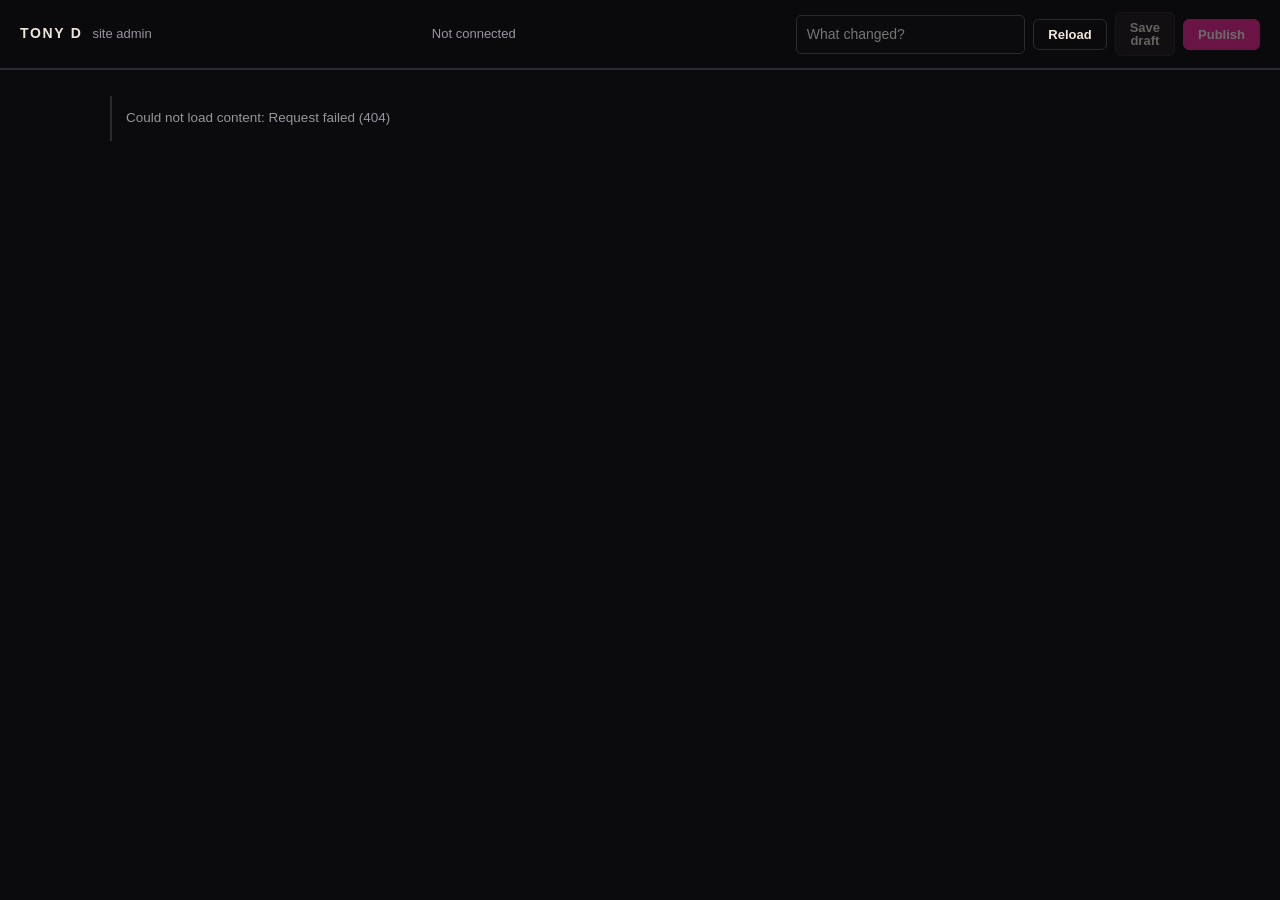
==== admin/index.html @ 5fd0384b "Add a content model and a browser admin The site's content was prose inside two hand-written HTML fi" ====
<!DOCTYPE html>
<html lang="en">
<head>
<meta charset="UTF-8">
<meta name="viewport" content="width=device-width, initial-scale=1.0">
<meta name="robots" content="noindex, nofollow">
<title>Tony D — site admin</title>
<link rel="stylesheet" href="admin.css">
</head>
<body>

<header class="bar">
  <div class="bar__left">
    <span class="bar__mark">TONY&nbsp;D</span>
    <span class="bar__sub">site admin</span>
  </div>

  <div class="bar__status" id="status">Loading…</div>

  <div class="bar__right">
    <input class="bar__msg" id="msg" type="text" placeholder="What changed?" aria-label="Change note">
    <button class="btn btn--ghost" id="reloadBtn" type="button">Reload</button>
    <button class="btn" id="saveBtn" type="button" disabled>Save draft</button>
    <button class="btn btn--go" id="publishBtn" type="button" disabled>Publish</button>
  </div>
</header>

<nav class="tabs" id="tabs" aria-label="Sections"></nav>

<main class="wrap" id="panel">
  <p class="loading">Loading content…</p>
</main>

<div class="toast" id="toast" hidden></div>

<script src="admin.js"></script>
</body>
</html>
---- admin/admin.css ----
/* Admin styling — borrows the site's Ink & Late Night palette so the editor
   feels like the thing it edits, but stays a dense working surface rather
   than an editorial layout. */

:root {
  --ink: #0B0A0C;
  --ink-2: #141317;
  --ink-3: #1C1A20;
  --line: #2C2932;
  --bone: #EDE6DC;
  --dim: #9A93A0;
  --magenta: #FA279F;
  --orange: #B25A16;
  --acid: #05F93B;
  --warn: #F5A623;

  --f-sans: Inter, -apple-system, BlinkMacSystemFont, "Segoe UI", "PingFang SC",
            "Microsoft YaHei", sans-serif;
  --f-mono: ui-monospace, SFMono-Regular, Menlo, Consolas, monospace;
}

* { box-sizing: border-box; }

body {
  margin: 0;
  background: var(--ink);
  color: var(--bone);
  font: 400 15px/1.55 var(--f-sans);
  -webkit-font-smoothing: antialiased;
}

/* ------------------------------------------------------------- top bar */

.bar {
  position: sticky;
  top: 0;
  z-index: 20;
  display: flex;
  align-items: center;
  gap: 16px;
  padding: 12px 20px;
  background: rgba(11, 10, 12, .94);
  backdrop-filter: blur(10px);
  border-bottom: 1px solid var(--line);
}

.bar__left { display: flex; align-items: baseline; gap: 10px; }
.bar__mark { font-weight: 700; letter-spacing: .12em; font-size: 14px; }
.bar__sub { color: var(--dim); font-size: 13px; }
.bar__status { flex: 1; text-align: center; color: var(--dim); font-size: 13px; }
.bar__status b { color: var(--bone); font-weight: 600; }
.bar__status .warn { color: var(--warn); }
.bar__right { display: flex; gap: 8px; align-items: center; }

.bar__msg {
  width: 190px;
  padding: 7px 10px;
  border: 1px solid var(--line);
  border-radius: 6px;
  background: var(--ink);
  color: var(--bone);
  font: 400 13px/1 var(--f-sans);
}
.bar__msg:focus { outline: none; border-color: var(--magenta); }
@media (max-width: 900px) { .bar__msg { display: none; } }

/* ------------------------------------------------------------- buttons */

.btn {
  padding: 8px 14px;
  border: 1px solid var(--line);
  border-radius: 6px;
  background: var(--ink-3);
  color: var(--bone);
  font: 600 13px/1 var(--f-sans);
  cursor: pointer;
}
.btn:hover:not(:disabled) { border-color: var(--dim); }
.btn:disabled { opacity: .4; cursor: default; }
.btn--ghost { background: transparent; }
.btn--go { background: var(--magenta); border-color: var(--magenta); color: #fff; }
.btn--go:hover:not(:disabled) { filter: brightness(1.1); }
.btn--small { padding: 5px 9px; font-size: 12px; }
.btn--danger:hover:not(:disabled) { border-color: #E0245E; color: #FF6B93; }

/* ------------------------------------------------------------- tabs */

.tabs {
  display: flex;
  flex-wrap: wrap;
  gap: 2px;
  padding: 0 20px;
  border-bottom: 1px solid var(--line);
  background: var(--ink-2);
  position: sticky;
  top: 53px;
  z-index: 19;
}

.tabs button {
  padding: 11px 14px;
  border: 0;
  border-bottom: 2px solid transparent;
  background: none;
  color: var(--dim);
  font: 600 13px/1 var(--f-sans);
  cursor: pointer;
}
.tabs button:hover { color: var(--bone); }
.tabs button[aria-selected="true"] { color: var(--bone); border-bottom-color: var(--magenta); }

/* ------------------------------------------------------------- layout */

.wrap { max-width: 1100px; margin: 0 auto; padding: 26px 20px 120px; }
.loading { color: var(--dim); }

.intro {
  margin: 0 0 22px;
  padding: 12px 14px;
  border-left: 2px solid var(--line);
  color: var(--dim);
  font-size: 13.5px;
}
.intro b { color: var(--bone); }

.card {
  margin-bottom: 14px;
  border: 1px solid var(--line);
  border-radius: 8px;
  background: var(--ink-2);
  overflow: hidden;
}

.card__head {
  display: flex;
  align-items: center;
  gap: 10px;
  padding: 10px 14px;
  background: var(--ink-3);
  border-bottom: 1px solid var(--line);
}
.card__title { font-weight: 600; font-size: 13.5px; flex: 1; }
.card__title small { color: var(--dim); font-weight: 400; margin-left: 8px; font-family: var(--f-mono); font-size: 11.5px; }
.card__body { padding: 14px; }

.row { display: flex; gap: 14px; margin-bottom: 12px; }
.row:last-child { margin-bottom: 0; }
.row > * { flex: 1; min-width: 0; }

label.f { display: block; }
label.f > span {
  display: block;
  margin-bottom: 5px;
  color: var(--dim);
  font-size: 11.5px;
  font-weight: 600;
  letter-spacing: .04em;
  text-transform: uppercase;
}
label.f > span .tag {
  display: inline-block;
  margin-left: 6px;
  padding: 1px 5px;
  border-radius: 3px;
  background: var(--ink-3);
  color: var(--dim);
  font-size: 10px;
  letter-spacing: .06em;
}
label.f > span .tag--en { color: #8FB8FF; }
label.f > span .tag--zh { color: #FFB38F; }

input[type="text"], textarea, select {
  width: 100%;
  padding: 8px 10px;
  border: 1px solid var(--line);
  border-radius: 5px;
  background: var(--ink);
  color: var(--bone);
  font: 400 14px/1.5 var(--f-sans);
}
input[type="text"]:focus, textarea:focus, select:focus {
  outline: none;
  border-color: var(--magenta);
}
textarea { resize: vertical; min-height: 76px; }
input.mono, textarea.mono { font-family: var(--f-mono); font-size: 13px; }
input[lang="zh-Hans"], textarea[lang="zh-Hans"] { font-family: "PingFang SC", "Microsoft YaHei", var(--f-sans); }

.hint { margin: 5px 0 0; color: var(--dim); font-size: 12px; }
.hint code { font-family: var(--f-mono); color: var(--bone); }

.check { display: flex; align-items: center; gap: 7px; font-size: 13px; color: var(--dim); }
.check input { accent-color: var(--magenta); }

/* ------------------------------------------------------------- lists */

.listctl { display: flex; gap: 6px; align-items: center; }

.additem {
  width: 100%;
  padding: 11px;
  border: 1px dashed var(--line);
  border-radius: 8px;
  background: none;
  color: var(--dim);
  font: 600 13px/1 var(--f-sans);
  cursor: pointer;
}
.additem:hover { border-color: var(--magenta); color: var(--bone); }

/* ------------------------------------------------------------- video */

.vidrow { display: flex; gap: 14px; }
.vidrow__thumb {
  width: 150px;
  flex: 0 0 150px;
  aspect-ratio: 16 / 9;
  object-fit: cover;
  border-radius: 5px;
  background: var(--ink-3);
  border: 1px solid var(--line);
}
.vidrow__fields { flex: 1; min-width: 0; }

.pending {
  display: inline-block;
  padding: 1px 6px;
  border-radius: 3px;
  background: rgba(245, 166, 35, .14);
  color: var(--warn);
  font-size: 11px;
  font-weight: 600;
}
.live {
  display: inline-block;
  padding: 1px 6px;
  border-radius: 3px;
  background: rgba(5, 249, 59, .12);
  color: var(--acid);
  font-size: 11px;
  font-weight: 600;
}

/* ------------------------------------------------------------- images */

.imggrid { display: grid; grid-template-columns: repeat(auto-fill, minmax(220px, 1fr)); gap: 14px; }
.imgcard { border: 1px solid var(--line); border-radius: 8px; background: var(--ink-2); overflow: hidden; }
.imgcard img { width: 100%; aspect-ratio: 4 / 3; object-fit: cover; background: var(--ink-3); display: block; }
.imgcard__body { padding: 10px 12px; }
.imgcard__name { font-size: 12.5px; font-weight: 600; margin-bottom: 2px; }
.imgcard__path { font-family: var(--f-mono); font-size: 11px; color: var(--dim); word-break: break-all; margin-bottom: 8px; }

/* ------------------------------------------------------------- toast */

.toast {
  position: fixed;
  left: 50%;
  bottom: 26px;
  transform: translateX(-50%);
  z-index: 40;
  max-width: 620px;
  padding: 12px 18px;
  border: 1px solid var(--line);
  border-radius: 8px;
  background: var(--ink-3);
  box-shadow: 0 12px 40px rgba(0, 0, 0, .6);
  font-size: 13.5px;
}
.toast--bad { border-color: #E0245E; }
.toast--good { border-color: var(--acid); }
.toast__detail { margin: 5px 0 0; color: var(--dim); font-size: 12.5px; }

/* ------------------------------------------------------------- misc */

.commits { margin: 0; padding: 0; list-style: none; font-size: 13px; }
.commits li { padding: 7px 0; border-bottom: 1px solid var(--line); display: flex; gap: 10px; }
.commits li:last-child { border-bottom: 0; }
.commits code { font-family: var(--f-mono); color: var(--dim); font-size: 12px; }

@media (max-width: 720px) {
  .row { flex-direction: column; gap: 12px; }
  .vidrow { flex-direction: column; }
  .vidrow__thumb { width: 100%; flex: none; }
  .bar__status { display: none; }
}
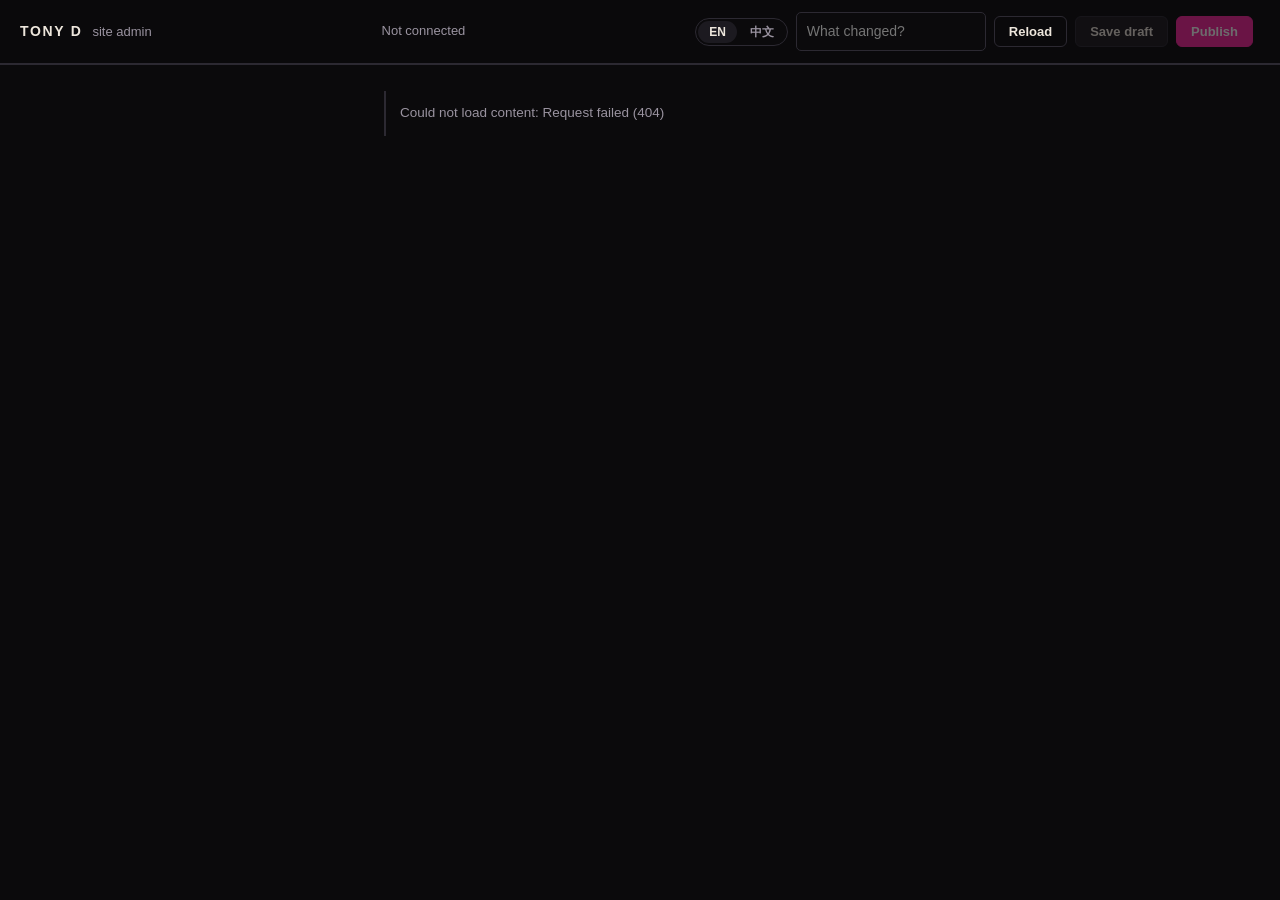
==== commit 90a7607f: "Admin: a live preview, Chinese, and a homepage that edits the homepage Three things, and the third i" ====
--- a/admin/index.html
+++ b/admin/index.html
@@ -12,27 +12,42 @@
 <header class="bar">
   <div class="bar__left">
     <span class="bar__mark">TONY&nbsp;D</span>
-    <span class="bar__sub">site admin</span>
+    <span class="bar__sub" id="barSub"></span>
   </div>
 
-  <div class="bar__status" id="status">Loading…</div>
+  <div class="bar__status" id="status"></div>
 
   <div class="bar__right">
-    <input class="bar__msg" id="msg" type="text" placeholder="What changed?" aria-label="Change note">
-    <button class="btn btn--ghost" id="reloadBtn" type="button">Reload</button>
-    <button class="btn" id="saveBtn" type="button" disabled>Save draft</button>
-    <button class="btn btn--go" id="publishBtn" type="button" disabled>Publish</button>
+    <!-- Which language the admin itself speaks. It also decides which half of
+         every bilingual pair sits on the left: whichever you are working in. -->
+    <div class="uilang" id="uiLang" role="group">
+      <button class="uilang__btn" type="button" data-ui-lang="en" aria-pressed="true">EN</button>
+      <button class="uilang__btn" type="button" data-ui-lang="zh" aria-pressed="false" lang="zh-Hans">中文</button>
+    </div>
+    <input class="bar__msg" id="msg" type="text">
+    <button class="btn btn--ghost" id="reloadBtn" type="button"></button>
+    <button class="btn" id="saveBtn" type="button" disabled></button>
+    <button class="btn btn--go" id="publishBtn" type="button" disabled></button>
+    <button class="btn btn--ghost" id="logoutBtn" type="button" hidden></button>
   </div>
 </header>
 
-<nav class="tabs" id="tabs" aria-label="Sections"></nav>
+<nav class="tabs" id="tabs"></nav>
 
-<main class="wrap" id="panel">
-  <p class="loading">Loading content…</p>
-</main>
+<div class="layout">
+  <!-- a schematic of the page being edited; pointing at a field lights the
+       part of it that field changes. See admin/preview.js. -->
+  <aside class="preview" id="preview"></aside>
+
+  <main class="wrap" id="panel">
+    <p class="loading" id="loading"></p>
+  </main>
+</div>
 
 <div class="toast" id="toast" hidden></div>
 
+<script src="strings.js"></script>
+<script src="preview.js"></script>
 <script src="admin.js"></script>
 </body>
 </html>
--- a/admin/admin.css
+++ b/admin/admin.css
@@ -53,7 +53,8 @@
 .bar__right { display: flex; gap: 8px; align-items: center; }
 
 .bar__msg {
-  width: 190px;
+  flex: 0 1 190px;
+  min-width: 0;
   padding: 7px 10px;
   border: 1px solid var(--line);
   border-radius: 6px;
@@ -64,6 +65,30 @@
 .bar__msg:focus { outline: none; border-color: var(--magenta); }
 @media (max-width: 900px) { .bar__msg { display: none; } }
 
+/* The interface-language switch. Small and quiet: it is set once and then
+   lived with, so it should not compete with Save and Publish beside it. */
+.uilang {
+  display: flex;
+  gap: 2px;
+  padding: 2px;
+  border: 1px solid var(--line);
+  border-radius: 999px;
+  background: var(--ink);
+}
+.uilang__btn {
+  padding: 5px 11px;
+  border: 0;
+  border-radius: 999px;
+  background: transparent;
+  color: var(--dim);
+  font: 600 12px/1 var(--f-sans);
+  white-space: nowrap;
+  cursor: pointer;
+}
+.uilang__btn:hover { color: var(--bone); }
+.uilang__btn:focus-visible { outline: 2px solid var(--magenta); outline-offset: 1px; }
+.uilang__btn[aria-pressed="true"] { background: var(--ink-3); color: var(--bone); }
+
 /* ------------------------------------------------------------- buttons */
 
 .btn {
@@ -73,6 +98,11 @@
   background: var(--ink-3);
   color: var(--bone);
   font: 600 13px/1 var(--f-sans);
+  /* A button is as wide as its word. Without this the flex row solves a
+     cramped bar by wrapping the labels instead, which turned Save draft
+     into two lines in English and stacked 保存草稿 one character per line
+     in Chinese. The change note gives up its width first now. */
+  white-space: nowrap;
   cursor: pointer;
 }
 .btn:hover:not(:disabled) { border-color: var(--dim); }
@@ -85,9 +115,16 @@
 
 /* ------------------------------------------------------------- tabs */
 
+/* The tabs are renamable, so their widths cannot be set by hand: the bar is a
+   grid whose columns each take `max-content` first and then an equal share of
+   whatever is left over. Rename a tab and the row re-balances on its own -
+   every tab keeps the same amount of breathing space around its text, and a
+   long name takes the room it needs from the slack rather than from the tab
+   beside it. No JS measures anything. */
 .tabs {
-  display: flex;
-  flex-wrap: wrap;
+  display: grid;
+  grid-auto-flow: column;
+  grid-auto-columns: minmax(max-content, 1fr);
   gap: 2px;
   padding: 0 20px;
   border-bottom: 1px solid var(--line);
@@ -97,6 +134,12 @@
   z-index: 19;
 }
 
+/* Below this the seven names no longer fit on one row at a readable size, so
+   the bar goes back to wrapping and each tab is as wide as its own text. */
+@media (max-width: 820px) {
+  .tabs { display: flex; flex-wrap: wrap; }
+}
+
 .tabs button {
   padding: 11px 14px;
   border: 0;
@@ -104,14 +147,82 @@
   background: none;
   color: var(--dim);
   font: 600 13px/1 var(--f-sans);
+  text-align: center;
+  white-space: nowrap;
   cursor: pointer;
 }
 .tabs button:hover { color: var(--bone); }
 .tabs button[aria-selected="true"] { color: var(--bone); border-bottom-color: var(--magenta); }
 
+/* Being edited. The caret needs somewhere to sit, so the tab takes a ground
+   and loses the pointer cursor; `white-space` relaxes to normal so a name
+   being typed cannot push the row wider than the window. */
+.tabs button.is-editing {
+  background: var(--ink-3);
+  color: var(--bone);
+  outline: 1px solid var(--magenta);
+  outline-offset: -1px;
+  white-space: normal;
+  cursor: text;
+}
+
 /* ------------------------------------------------------------- layout */
 
-.wrap { max-width: 1100px; margin: 0 auto; padding: 26px 20px 120px; }
+/* ------------------------------------------------- layout with the preview
+
+   The form used to be a single centred column. It is now a two-column grid
+   with the preview rail on the left, because the rail is only useful while
+   you are looking at the form - a preview you have to scroll to is one
+   nobody looks at. It sticks under the tab bar and stays put.
+
+   Under 1100px there is not enough width for both, and the form is the part
+   you cannot work without, so the rail goes. */
+.layout {
+  display: grid;
+  grid-template-columns: 336px minmax(0, 1fr);
+  gap: 28px;
+  max-width: 1460px;
+  margin: 0 auto;
+  padding: 26px 20px 120px;
+  align-items: start;
+}
+/* The rail narrows before it goes. A 13" laptop sits right around the old
+   1100px cut-off, so the preview was disappearing on exactly the machines
+   most likely to be editing on. Below 980px the bilingual pairs have no
+   room left and the form wins. */
+@media (max-width: 1250px) {
+  .layout { grid-template-columns: 272px minmax(0, 1fr); gap: 20px; }
+}
+@media (max-width: 980px) {
+  .layout { display: block; max-width: 1100px; }
+  .preview { display: none; }
+}
+/* The rail holds the whole page now, which is taller than most windows, so
+   it scrolls inside itself rather than running off the bottom. `contain`
+   keeps that scrolling from dragging the form along with it. */
+.preview {
+  position: sticky;
+  top: 104px;
+  max-height: calc(100vh - 118px);
+  overflow-y: auto;
+  overscroll-behavior: contain;
+  padding-right: 6px;
+}
+.preview::-webkit-scrollbar { width: 7px; }
+.preview::-webkit-scrollbar-thumb { background: var(--line); border-radius: 4px; }
+.preview::-webkit-scrollbar-thumb:hover { background: var(--dim); }
+/* the label stays put while the page under it scrolls */
+.pv__title {
+  position: sticky; top: 0; z-index: 1;
+  background: var(--ink);
+  padding-bottom: 8px;
+}
+
+/* a homepage section in the rail */
+.pv__block { margin-bottom: 14px; }
+.pv__block:last-child { margin-bottom: 0; }
+
+.wrap { min-width: 0; }
 .loading { color: var(--dim); }
 
 .intro {
@@ -284,3 +395,474 @@
   .vidrow__thumb { width: 100%; flex: none; }
   .bar__status { display: none; }
 }
+
+/* ---------------------------------------------------------------- sign in */
+
+.login { max-width: 380px; margin: 48px auto; }
+.login .card__body { display: grid; gap: 12px; }
+.login .btn { justify-self: start; }
+.login__error:empty { display: none; }
+.login__error { color: #FF6B93; }
+
+/* ------------------------------------------------------------- preview rail
+
+   A schematic of the page, not a screenshot — see admin/preview.js for why.
+   It is deliberately quiet: this is a map you glance at, and it sits beside
+   the thing you are actually working in. */
+.pv__title {
+  display: flex;
+  align-items: center;
+  gap: 8px;
+  margin: 0 0 10px;
+  color: var(--dim);
+  font-size: 11px;
+  letter-spacing: .16em;
+  text-transform: uppercase;
+}
+.pv__lang {
+  padding: 2px 6px;
+  border: 1px solid var(--line);
+  border-radius: 4px;
+  letter-spacing: .04em;
+  text-transform: none;
+}
+.pv__none { color: var(--dim); font-size: 13px; }
+
+.pv {
+  border: 1px solid var(--line);
+  border-radius: 9px;
+  overflow: hidden;
+  background: #0B0A0C;
+  font-size: 11px;
+  line-height: 1.35;
+}
+
+/* the browser tab above the page — the one place the icon and the title
+   appear together, which is exactly what that form section edits */
+.pv__chrome {
+  display: flex;
+  align-items: center;
+  gap: 8px;
+  padding: 7px 9px;
+  background: var(--ink-3);
+  border-bottom: 1px solid var(--line);
+}
+.pv__dots { display: flex; gap: 4px; flex: 0 0 auto; }
+.pv__dots i { width: 7px; height: 7px; border-radius: 50%; background: #3A3640; }
+.pv__tab {
+  display: flex;
+  align-items: center;
+  gap: 6px;
+  min-width: 0;
+  padding: 4px 9px;
+  border-radius: 5px 5px 0 0;
+  background: var(--ink);
+}
+.pv__fav { width: 12px; height: 12px; object-fit: contain; flex: 0 0 auto; }
+.pv__fav--none {
+  width: 12px; height: 12px; flex: 0 0 auto;
+  border: 1px dashed var(--line); border-radius: 2px;
+}
+.pv__tabname {
+  min-width: 0;
+  overflow: hidden;
+  text-overflow: ellipsis;
+  white-space: nowrap;
+  color: var(--dim);
+}
+
+.pv__nav {
+  display: flex;
+  align-items: center;
+  gap: 7px;
+  padding: 8px 9px;
+  font-size: 9px;
+  color: var(--dim);
+}
+.pv__mark { font-weight: 700; letter-spacing: .1em; color: var(--bone); }
+.pv__navitem { opacity: .75; white-space: nowrap; }
+.pv__cta {
+  margin-left: auto;
+  padding: 2px 7px;
+  border-radius: 999px;
+  background: var(--bone);
+  color: var(--ink);
+  white-space: nowrap;
+}
+
+.pv__hero { position: relative; min-height: 190px; }
+.pv__bg { display: block; width: 100%; height: 190px; object-fit: cover; }
+.pv__bg--none { height: 190px; background: var(--ink-2); }
+.pv__scrim {
+  position: absolute; inset: 0;
+  background: linear-gradient(to top, rgba(11,10,12,.94) 32%, rgba(11,10,12,.25));
+  pointer-events: none;
+}
+.pv__heroinner {
+  position: absolute; inset: auto 0 0 0;
+  display: grid;
+  gap: 5px;
+  padding: 10px 11px 11px;
+}
+.pv__eyebrow { display: flex; align-items: center; gap: 5px; color: var(--bone); font-size: 9px; }
+.pv__dot { width: 4px; height: 4px; border-radius: 50%; background: var(--magenta); flex: 0 0 auto; }
+/* the frames of the loop sit side by side here rather than taking turns:
+   the region is one thing to point at, and all of it should be visible */
+.pv__ink { display: flex; align-items: center; gap: 6px; }
+.pv__inkimg { height: 22px; width: auto; object-fit: contain; }
+.pv__inkimg--alt { opacity: .55; }
+.pv__count { color: var(--bone); }
+.pv__count b { font-weight: 600; }
+.pv__out { color: var(--dim); font-size: 10px; }
+.pv__actions { display: flex; align-items: center; gap: 6px; margin-top: 2px; font-size: 9px; }
+.pv__play {
+  display: grid; place-items: center;
+  width: 16px; height: 16px; border-radius: 50%;
+  background: var(--bone); color: var(--ink); font-size: 7px;
+}
+.pv__playlabel { color: var(--bone); }
+.pv__secondary { color: var(--dim); margin-left: 4px; }
+.pv__empty {
+  display: inline-block;
+  width: 34px; height: 5px;
+  border-radius: 2px;
+  background: var(--line);
+  vertical-align: middle;
+}
+
+/* ---- the hover link ----
+   Pointing at a field in the form lights the piece of the page it changes.
+   Everything else steps back at the same time: an outline alone is easy to
+   miss at this size, and the dimming is what makes the answer obvious. */
+.pv [data-pv] { transition: opacity .18s ease, outline-color .18s ease; }
+.preview.is-pointing [data-pv] { opacity: .3; }
+.preview.is-pointing [data-pv].is-lit { opacity: 1; }
+.pv [data-pv].is-lit {
+  outline: 2px solid var(--magenta);
+  outline-offset: 1px;
+  border-radius: 3px;
+}
+/* the background fills the frame, so an outline on it would sit half under
+   everything else — it gets a wash instead */
+.pv__bg.is-lit, .pv__bg--none.is-lit { outline-offset: -2px; }
+
+/* and the same from the other side: the field you are pointing at */
+[data-pv-target] { border-radius: 6px; }
+.card[data-pv-target]:hover { border-color: #3A3640; }
+
+@media (prefers-reduced-motion: reduce) {
+  .pv [data-pv] { transition: none; }
+}
+
+/* --------------------------------------------- single picture, loop, audio */
+
+.onepic { display: flex; gap: 12px; align-items: flex-start; }
+.onepic__img {
+  width: 120px; height: 84px; object-fit: contain;
+  border: 1px solid var(--line); border-radius: 6px;
+  background: var(--ink); flex: 0 0 auto;
+}
+.onepic__img--none {
+  display: grid; place-items: center;
+  border-style: dashed; color: var(--dim);
+  font-size: 11px; text-align: center; padding: 6px;
+}
+.onepic__side { display: grid; gap: 8px; align-content: start; min-width: 0; }
+
+.loopitem {
+  display: flex; align-items: center; gap: 12px;
+  padding: 8px 0; border-top: 1px solid var(--line);
+}
+.loopitem__img {
+  width: 92px; height: 34px; object-fit: contain;
+  background: var(--ink); border-radius: 4px; flex: 0 0 auto;
+}
+.loopitem .imgcard__path { flex: 1; min-width: 0; }
+
+/* A target for dropped files that is also a button, because dragging is not
+   available to everyone and a drop zone with no other way in is a dead end. */
+.drop {
+  display: grid; place-items: center;
+  margin-top: 12px; padding: 18px;
+  border: 1px dashed var(--line); border-radius: 8px;
+  color: var(--dim); font-size: 13px; text-align: center;
+  cursor: pointer;
+  transition: border-color .18s ease, background .18s ease, color .18s ease;
+}
+.drop:hover, .drop:focus-visible { border-color: var(--dim); color: var(--bone); outline: none; }
+.drop.is-over { border-color: var(--magenta); background: rgba(250,39,159,.07); color: var(--bone); }
+
+.trackrow {
+  display: flex; gap: 14px; align-items: flex-start;
+  padding: 12px 0; border-top: 1px solid var(--line);
+}
+.trackrow__play { width: 210px; flex: 0 0 auto; height: 34px; }
+.trackrow__fields { flex: 1; min-width: 0; }
+
+.playlist { flex: 1; min-width: 0; }
+.playlist__row {
+  display: flex; align-items: center; gap: 8px;
+  padding: 5px 0; border-top: 1px solid var(--line);
+}
+.playlist__n { width: 2em; opacity: .55; flex: 0 0 auto; }
+.playlist__name { flex: 1; min-width: 0; overflow: hidden; text-overflow: ellipsis; white-space: nowrap; }
+
+.num { width: 7em; }
+
+/* ------------------------------------------------------------------ tags */
+.tags { flex: 1; min-width: 0; }
+.tags__row { display: flex; flex-wrap: wrap; gap: 6px; align-items: center; margin-top: 6px; }
+.tags__item {
+  display: flex; align-items: center; gap: 2px;
+  border: 1px solid var(--line); border-radius: 999px;
+  padding: 2px 2px 2px 10px;
+  background: var(--ink);
+}
+.tags__input {
+  width: 8em; padding: 4px 0; border: 0; background: transparent;
+  color: var(--bone); font: 600 12px/1 var(--f-sans);
+  letter-spacing: .1em; text-transform: uppercase;
+}
+.tags__input:focus { outline: none; color: #fff; }
+html[lang^="zh"] .tags__input { letter-spacing: .02em; text-transform: none; }
+
+/* ------------------------------------------------- preview: music page */
+.pv__body { padding: 10px 11px 13px; }
+.pv__section { margin-bottom: 10px; }
+.pv__num { display: block; color: var(--magenta); font-size: 8px; letter-spacing: .2em; margin-bottom: 3px; }
+.pv__h { margin: 0 0 3px; font-size: 15px; font-weight: 400; color: var(--bone); }
+.pv__desc { margin: 0; color: var(--dim); font-size: 9.5px; }
+
+.pv__rels { display: grid; grid-template-columns: repeat(3, 1fr); gap: 6px; }
+.pv__rel { display: grid; gap: 3px; min-width: 0; }
+.pv__relart { position: relative; }
+.pv__relart img {
+  display: block; width: 100%; aspect-ratio: 1; object-fit: cover;
+  border-radius: 3px; background: var(--ink-2);
+}
+.pv__reltags {
+  position: absolute; top: 3px; left: 3px; right: 3px;
+  display: flex; flex-wrap: wrap; gap: 2px;
+}
+.pv__reltag {
+  background: var(--magenta); color: #fff;
+  font-size: 6.5px; font-weight: 700; letter-spacing: .08em; text-transform: uppercase;
+  padding: 1px 4px; border-radius: 100px; white-space: nowrap;
+}
+html[lang^="zh"] .pv__reltag { letter-spacing: 0; text-transform: none; font-size: 7.5px; }
+.pv__reltitle {
+  color: var(--bone); font-size: 9px; line-height: 1.25;
+  overflow: hidden; text-overflow: ellipsis; white-space: nowrap;
+}
+.pv__relmeta { color: var(--dim); font-size: 8px; }
+
+/* ---- editable in place ----
+   A dotted underline is the only hint, and only under the pointer: the rail
+   is a preview first, and every heading looking like a form field would
+   undo that. */
+.pv__edit { cursor: text; }
+.pv__edit:hover { text-decoration: underline dotted rgba(237,230,220,.45); text-underline-offset: 2px; }
+.pv__edit.is-editing {
+  outline: 2px solid var(--magenta);
+  outline-offset: 2px;
+  border-radius: 2px;
+  text-decoration: none;
+  cursor: text;
+}
+
+/* ----------------------------------------------- preview: visuals page */
+.pv__feature { position: relative; border-radius: 4px; overflow: hidden; }
+.pv__feature img { display: block; width: 100%; aspect-ratio: 16/9; object-fit: cover; }
+.pv__playdot {
+  position: absolute; inset: 0; margin: auto;
+  width: 18px; height: 18px; border-radius: 50%;
+  display: grid; place-items: center;
+  background: rgba(11,10,12,.55); border: 1px solid rgba(237,230,220,.5);
+  color: #fff; font-size: 7px;
+}
+.pv__featmeta { display: grid; gap: 1px; padding: 5px 2px 0; font-size: 9px; color: var(--bone); }
+.pv__featkicker { color: var(--magenta); font-size: 7px; letter-spacing: .14em; text-transform: uppercase; }
+.pv__featsub { color: var(--dim); font-size: 7.5px; }
+
+.pv__banner { margin-top: 6px; border-radius: 4px; overflow: hidden; }
+.pv__banner img { display: block; width: 100%; height: auto; }
+.pv__bannernone {
+  display: grid; place-items: center;
+  height: 26px; border: 1px dashed var(--line); border-radius: 4px;
+  color: var(--dim); font-size: 8px;
+}
+.pv__grid {
+  display: grid; grid-template-columns: repeat(4, 1fr); gap: 3px;
+  margin-top: 6px;
+}
+.pv__grid img { display: block; width: 100%; aspect-ratio: 1; object-fit: cover; border-radius: 2px; }
+.pv__more {
+  display: inline-block; margin-top: 5px;
+  color: var(--magenta); font-size: 8.5px;
+  letter-spacing: .1em; text-transform: uppercase;
+}
+html[lang^="zh"] .pv__more { letter-spacing: .02em; text-transform: none; font-size: 9.5px; }
+
+/* ------------------------------------------------- preview: about page */
+.pv__about { display: grid; grid-template-columns: 78px 1fr; gap: 7px; }
+.pv__aboutshot img {
+  display: block; width: 100%; aspect-ratio: 4/5; object-fit: cover;
+  border-radius: 3px; filter: grayscale(.15);
+}
+.pv__aboutcol { min-width: 0; }
+.pv__prose { display: grid; gap: 3px; }
+.pv__para {
+  margin: 0; color: var(--dim); font-size: 8px; line-height: 1.4;
+  display: -webkit-box; -webkit-line-clamp: 3; -webkit-box-orient: vertical; overflow: hidden;
+}
+.pv__quote {
+  margin: 5px 0 0; color: var(--bone); font-size: 9.5px; font-style: italic; line-height: 1.35;
+}
+.pv__stats { display: grid; gap: 2px; margin-top: 8px; }
+.pv__statshead {
+  color: var(--magenta); font-size: 7px; letter-spacing: .18em; text-transform: uppercase;
+  margin-bottom: 2px;
+}
+.pv__stat { display: grid; grid-template-columns: 52px 1fr; gap: 6px; font-size: 8px; }
+.pv__statterm { color: var(--dim); }
+.pv__statval { color: var(--bone); overflow: hidden; text-overflow: ellipsis; white-space: nowrap; }
+html[lang^="zh"] .pv__statshead { letter-spacing: .04em; text-transform: none; font-size: 8px; }
+
+/* -------------------------------------------------------- milestone rows */
+.ms {
+  display: flex; gap: 10px; align-items: flex-start;
+  padding: 10px 0; border-top: 1px solid var(--line);
+}
+.ms__grip {
+  flex: 0 0 auto; padding: 8px 2px; color: var(--dim);
+  cursor: grab; user-select: none; line-height: 1;
+}
+.ms__grip:active { cursor: grabbing; }
+.ms__fields { flex: 1; min-width: 0; }
+.ms__ctl { flex: 0 0 auto; display: flex; flex-direction: column; gap: 4px; }
+.ms.is-dragging { opacity: .4; }
+.ms.is-drop { border-top-color: var(--magenta); box-shadow: 0 -2px 0 -1px var(--magenta); }
+
+/* bold / italic beside a field's label */
+.rich { display: inline-flex; gap: 3px; margin-left: auto; }
+.rich__btn {
+  width: 20px; height: 18px;
+  border: 1px solid var(--line); border-radius: 4px;
+  background: var(--ink-3); color: var(--bone);
+  font: 700 11px/1 var(--f-serif); cursor: pointer;
+}
+.rich__btn:last-child { font-style: italic; font-weight: 400; }
+.rich__btn:hover { border-color: var(--dim); }
+/* the label row has to become a flex line for the buttons to sit at its end */
+.ms .f > span:first-child { display: flex; align-items: center; gap: 6px; }
+
+.swatchrow { display: flex; align-items: center; gap: 8px; }
+.swatch {
+  width: 42px; height: 28px; padding: 2px;
+  border: 1px solid var(--line); border-radius: 5px;
+  background: var(--ink); cursor: pointer;
+}
+.card__title .dot {
+  display: inline-block; width: 8px; height: 8px; border-radius: 50%;
+  margin-left: 7px; vertical-align: middle;
+}
+.msyear > summary { cursor: pointer; padding: 6px 0; }
+.msyear > summary:hover { color: var(--bone); }
+
+/* ------------------------------------------------------------------ folds
+
+   The Tony D tab now carries the whole site, so each section under the hero
+   is shut until it is opened. Without this the tab is about ninety cards in
+   one scroll, which is exactly the complaint that produced it. */
+.fold {
+  margin: 0 0 14px;
+  border: 1px solid var(--line);
+  border-radius: 10px;
+  background: var(--ink-2);
+  overflow: hidden;
+}
+.fold__head {
+  display: flex; align-items: center; gap: 12px;
+  padding: 14px 16px;
+  cursor: pointer;
+  user-select: none;
+  list-style: none;
+}
+.fold__head::-webkit-details-marker { display: none; }
+.fold__head::before {
+  content: "›";
+  display: inline-block;
+  font-size: 18px; line-height: 1; color: var(--dim);
+  transition: transform .2s ease;
+}
+.fold[open] > .fold__head::before { transform: rotate(90deg); }
+.fold__head:hover { background: var(--ink-3); }
+.fold__title {
+  font-weight: 600; font-size: 14px; letter-spacing: .04em;
+  white-space: pre;
+}
+.fold__count {
+  margin-left: auto; color: var(--dim); font-size: 12px;
+  font-variant-numeric: tabular-nums;
+}
+.fold__body { padding: 4px 16px 16px; border-top: 1px solid var(--line); }
+/* the cards inside a fold already sit on ink-2, so they need their own edge */
+.fold__body .card { background: var(--ink); }
+@media (prefers-reduced-motion: reduce) {
+  .fold__head::before { transition: none; }
+}
+
+/* --------------------------------- preview: timeline, press, making, contact */
+.pv__tl { display: grid; gap: 7px; }
+.pv__tlrow { display: grid; grid-template-columns: 30px 1fr; gap: 7px; align-items: start; }
+.pv__tlyear { font-size: 11px; font-weight: 600; color: var(--bone); }
+.pv__tlyear.is-now { color: var(--acid); }
+.pv__tllist { display: grid; gap: 2px; min-width: 0; }
+.pv__tlitem {
+  color: var(--dim); font-size: 8px; line-height: 1.35;
+  overflow: hidden; text-overflow: ellipsis; white-space: nowrap;
+}
+.pv__tlmore { color: var(--magenta); font-size: 7.5px; }
+
+.pv__press { display: grid; gap: 6px; }
+.pv__pressitem {
+  display: grid; gap: 1px;
+  padding: 5px 6px; border: 1px solid var(--line); border-radius: 4px;
+}
+.pv__presssrc { color: var(--magenta); font-size: 7px; letter-spacing: .14em; text-transform: uppercase; }
+.pv__presstitle {
+  color: var(--bone); font-size: 9px;
+  overflow: hidden; text-overflow: ellipsis; white-space: nowrap;
+}
+.pv__pressgloss {
+  color: var(--dim); font-size: 8px;
+  overflow: hidden; text-overflow: ellipsis; white-space: nowrap;
+}
+html[lang^="zh"] .pv__presssrc { letter-spacing: .04em; text-transform: none; font-size: 8px; }
+
+.pv__rec { margin-top: 8px; }
+.pv__rech { margin: 0 0 2px; font-size: 11px; font-weight: 400; color: var(--bone); }
+.pv__recdesc { margin: 0 0 5px; color: var(--dim); font-size: 8px; }
+.pv__ring { display: flex; align-items: center; gap: 4px; flex-wrap: wrap; }
+.pv__ringmid {
+  width: 38px; height: 38px; object-fit: cover; border-radius: 50%;
+  border: 1px solid var(--line);
+}
+.pv__ringpic { width: 24px; height: 24px; object-fit: cover; border-radius: 3px; }
+
+.pv__mail { display: grid; gap: 2px; margin-bottom: 8px; }
+.pv__who { color: var(--dim); font-size: 8.5px; }
+.pv__addr { color: var(--bone); font-size: 10px; }
+.pv__cols { display: grid; grid-template-columns: repeat(3, 1fr); gap: 6px; }
+.pv__col { display: grid; gap: 2px; min-width: 0; }
+.pv__colhead { color: var(--magenta); font-size: 7px; letter-spacing: .14em; text-transform: uppercase; }
+.pv__colitem {
+  color: var(--dim); font-size: 8px;
+  overflow: hidden; text-overflow: ellipsis; white-space: nowrap;
+}
+.pv__muted { opacity: .6; margin-left: 3px; }
+html[lang^="zh"] .pv__colhead { letter-spacing: .04em; text-transform: none; font-size: 8px; }
+.pv__footer {
+  margin-top: 9px; padding-top: 7px; border-top: 1px solid var(--line);
+  color: var(--dim); font-size: 8px;
+}
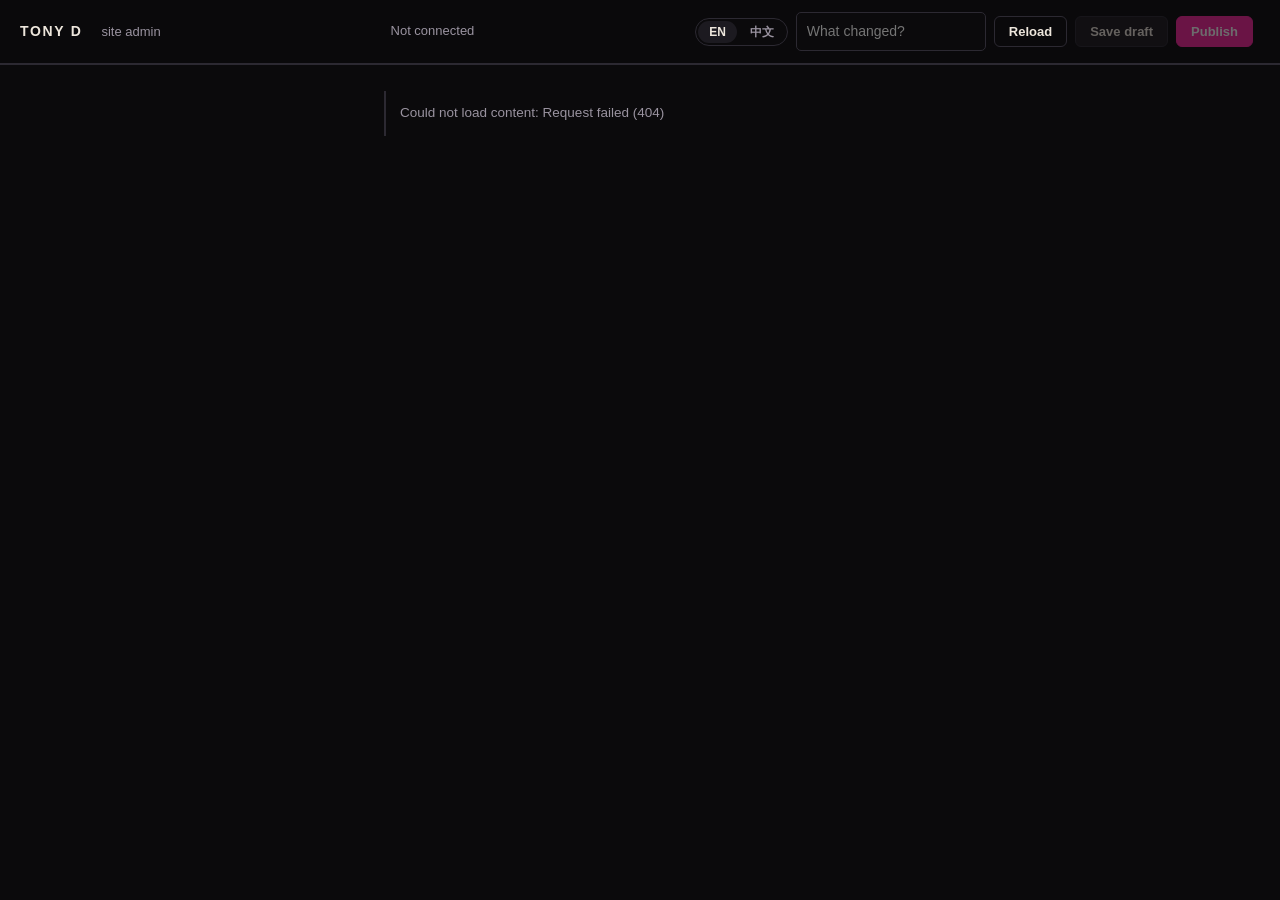
==== commit 37f4ee1e: "Admin: a sign-in for each person; Message Tony sends email Site admin (click "site admin", top left)" ====
--- a/admin/index.html
+++ b/admin/index.html
@@ -12,7 +12,8 @@
 <header class="bar">
   <div class="bar__left">
     <span class="bar__mark">TONY&nbsp;D</span>
-    <span class="bar__sub" id="barSub"></span>
+    <!-- opens the Site admin page: who can sign in, passwords, messages -->
+    <button class="bar__sub" id="barSub" type="button" aria-pressed="false" disabled></button>
   </div>
 
   <div class="bar__status" id="status"></div>
@@ -27,7 +28,9 @@
     <input class="bar__msg" id="msg" type="text">
     <button class="btn btn--ghost" id="reloadBtn" type="button"></button>
     <button class="btn" id="saveBtn" type="button" disabled></button>
-    <button class="btn btn--go" id="publishBtn" type="button" disabled></button>
+    <button class="btn btn--go" id="publishBtn" type="button" disabled aria-describedby="publishHint"></button>
+    <!-- why Publish is grey, said beside it rather than left to be guessed -->
+    <span class="bar__hint" id="publishHint" hidden></span>
     <button class="btn btn--ghost" id="logoutBtn" type="button" hidden></button>
   </div>
 </header>
@@ -48,6 +51,7 @@
 
 <script src="strings.js"></script>
 <script src="preview.js"></script>
+<script src="arrange.js"></script>
 <script src="admin.js"></script>
 </body>
 </html>
--- a/admin/admin.css
+++ b/admin/admin.css
@@ -46,11 +46,24 @@
 
 .bar__left { display: flex; align-items: baseline; gap: 10px; }
 .bar__mark { font-weight: 700; letter-spacing: .12em; font-size: 14px; }
-.bar__sub { color: var(--dim); font-size: 13px; }
+/* "site admin" is the way to the Site admin page */
+.bar__sub {
+  padding: 3px 8px;
+  margin: -3px 0;
+  border: 1px solid transparent;
+  border-radius: 5px;
+  background: none;
+  color: var(--dim);
+  font: 400 13px/1.4 var(--f-sans);
+  cursor: pointer;
+}
+.bar__sub:hover:not(:disabled), .bar__sub[aria-pressed="true"] { border-color: var(--line); color: var(--bone); }
+.bar__sub:disabled { cursor: default; }
 .bar__status { flex: 1; text-align: center; color: var(--dim); font-size: 13px; }
 .bar__status b { color: var(--bone); font-weight: 600; }
 .bar__status .warn { color: var(--warn); }
 .bar__right { display: flex; gap: 8px; align-items: center; }
+.bar__hint { color: var(--warn); font-size: 12px; white-space: nowrap; }
 
 .bar__msg {
   flex: 0 1 190px;
@@ -254,12 +267,66 @@
 .card__title small { color: var(--dim); font-weight: 400; margin-left: 8px; font-family: var(--f-mono); font-size: 11.5px; }
 .card__body { padding: 14px; }
 
+/* ------------------------------------------------- the shut cards */
+/* <details> so the disclosure is the browser's: keyboard, find-in-page and
+   a screen reader all already know what a summary is. The default marker
+   goes, because the row draws its own twisty in the place the rest of the
+   panel puts one. */
+.card--fold > .card__head { cursor: pointer; user-select: none; }
+.card--fold > .card__head::-webkit-details-marker { display: none; }
+.card--fold > .card__head { list-style: none; }
+.card--fold:not([open]) > .card__head { border-bottom: 0; }
+.card__twist {
+  flex: 0 0 auto; width: 9px; height: 9px; color: var(--dim);
+  border-right: 1.5px solid currentColor; border-bottom: 1.5px solid currentColor;
+  transform: rotate(-45deg); margin-left: 2px;
+  transition: transform .15s ease;
+}
+.card--fold[open] > .card__head .card__twist { transform: rotate(45deg); }
+/* The thumbnail is the point of shutting the card: it is what makes a row
+   identifiable without opening it, and 28px is enough for that. */
+.card__mini {
+  flex: 0 0 auto; width: 28px; height: 28px;
+  object-fit: cover; border-radius: 4px;
+  background: var(--ink-3); border: 1px solid var(--line);
+}
+.card__meta {
+  flex: 0 0 auto; color: var(--dim); font-size: 11px;
+  font-family: var(--f-mono); letter-spacing: .04em;
+  text-transform: lowercase; white-space: nowrap;
+}
+.card__controls { flex: 0 0 auto; display: flex; gap: 6px; align-items: center; }
+@media (prefers-reduced-motion: reduce) {
+  .card__twist { transition: none; }
+}
+
 .row { display: flex; gap: 14px; margin-bottom: 12px; }
+/* A close button, not a button that happens to say close. It sits in a
+   .row, where everything is flex:1 by default - which is how it came to be
+   a third of the width of the row it was deleting. */
+.btn--x {
+  flex: 0 0 auto; align-self: end;
+  width: 28px; height: 28px; padding: 0;
+  display: grid; place-items: center;
+  font-size: 15px; line-height: 1;
+  color: var(--dim); background: transparent;
+  border: 1px solid var(--line); border-radius: 6px;
+}
+/* Year, current-year flag and colour on one line. */
+.yearbar { display: flex; align-items: end; gap: 14px; margin-bottom: 12px; }
+.yearbar > .f { flex: 0 0 120px; }
+.yearbar .swatchrow { display: flex; align-items: center; gap: 6px; }
+
+.btn--x:hover { color: #fff; border-color: var(--magenta); background: rgba(250,39,159,.12); }
 .row:last-child { margin-bottom: 0; }
 .row > * { flex: 1; min-width: 0; }
-
-label.f { display: block; }
-label.f > span {
+/* and the one that opts out - this has to come after the rule above, which
+   is the same specificity and would otherwise stretch it to a third of the
+   row it deletes. */
+.row > .btn--x { flex: 0 0 auto; }
+
+.f { display: block; }
+.f > span {
   display: block;
   margin-bottom: 5px;
   color: var(--dim);
@@ -268,7 +335,7 @@
   letter-spacing: .04em;
   text-transform: uppercase;
 }
-label.f > span .tag {
+.f > span .tag {
   display: inline-block;
   margin-left: 6px;
   padding: 1px 5px;
@@ -278,10 +345,10 @@
   font-size: 10px;
   letter-spacing: .06em;
 }
-label.f > span .tag--en { color: #8FB8FF; }
-label.f > span .tag--zh { color: #FFB38F; }
-
-input[type="text"], textarea, select {
+.f > span .tag--en { color: #8FB8FF; }
+.f > span .tag--zh { color: #FFB38F; }
+
+input[type="text"], input[type="date"], input[type="password"], input[type="email"], textarea, select {
   width: 100%;
   padding: 8px 10px;
   border: 1px solid var(--line);
@@ -290,7 +357,7 @@
   color: var(--bone);
   font: 400 14px/1.5 var(--f-sans);
 }
-input[type="text"]:focus, textarea:focus, select:focus {
+input[type="text"]:focus, input[type="password"]:focus, input[type="email"]:focus, textarea:focus, select:focus {
   outline: none;
   border-color: var(--magenta);
 }
@@ -343,6 +410,50 @@
   font-size: 11px;
   font-weight: 600;
 }
+.album { display: flex; flex-wrap: wrap; gap: 8px; margin: 8px 0 10px; }
+.album__pic { margin: 0; width: 104px; }
+.album__pic img { display: block; width: 104px; height: 78px; object-fit: cover; border-radius: 5px; border: 1px solid var(--line); }
+.album__pic--cover img { border-color: var(--magenta); }
+.album__pic figcaption { display: flex; gap: 2px; justify-content: center; margin-top: 4px; font-size: 11px; color: var(--dim); }
+.album__pic figcaption .btn { padding: 1px 6px; }
+.tagpick { display: grid; gap: 6px; }
+.tagpick__group { display: flex; flex-wrap: wrap; align-items: center; gap: 5px; }
+.tagpick__name { font-size: 11px; color: var(--dim); margin-right: 4px; min-width: 70px; }
+.tagchip {
+  padding: 3px 10px; border: 1px solid var(--line); border-radius: 999px;
+  background: transparent; color: var(--dim); font: inherit; font-size: 12px; cursor: pointer;
+}
+.tagchip:hover { color: var(--bone); }
+.tagchip.is-on { background: var(--magenta); border-color: var(--magenta); color: #fff; }
+.taggroup { border: 1px solid var(--line); border-radius: 8px; padding: 10px 12px; margin-bottom: 10px; }
+.taggroup__head { display: flex; gap: 10px; align-items: flex-start; }
+.taggroup__name { flex: 1; min-width: 0; }
+.taggroup__loose { margin: 0 0 6px; font-size: 12px; color: var(--dim); }
+.tagrow { display: flex; gap: 10px; align-items: center; padding: 4px 0 4px 14px; border-top: 1px dashed var(--line); }
+.tagrow__words { flex: 1; min-width: 0; }
+.tagrow__side { display: flex; gap: 4px; align-items: center; }
+.tagrow__side select { max-width: 130px; }
+.tagnew { margin-top: 8px; padding-left: 14px; }
+.tagnew input { flex: 1; }
+.files { display: grid; gap: 2px; }
+.filerow { display: flex; align-items: center; gap: 10px; padding: 4px 6px; border-radius: 6px; cursor: pointer; }
+.filerow:hover { background: var(--ink-3); }
+.filerow--used { cursor: default; }
+.filerow img, .filerow__icon {
+  width: 48px; height: 34px; object-fit: cover; border-radius: 4px; border: 1px solid var(--line); flex: none;
+}
+.filerow__icon { display: grid; place-items: center; font-size: 10px; color: var(--dim); text-transform: uppercase; }
+.filerow__path { flex: 1; min-width: 0; overflow: hidden; text-overflow: ellipsis; white-space: nowrap; font-size: 12px; }
+.filerow__size { font-size: 12px; color: var(--dim); }
+.pending--bad { background: rgba(250, 39, 159, .14); color: var(--magenta); margin-left: 4px; }
+.problems ul { margin: 0; padding-left: 18px; }
+.problems li { margin: 4px 0; color: var(--dim); font-size: 13px; }
+.problems details { margin-top: 8px; }
+.linkish {
+  padding: 0; border: 0; background: none; color: var(--bone); font: inherit;
+  text-decoration: underline; text-underline-offset: 2px; cursor: pointer;
+}
+.linkish:hover { color: var(--magenta); }
 .live {
   display: inline-block;
   padding: 1px 6px;
@@ -356,6 +467,64 @@
 /* ------------------------------------------------------------- images */
 
 .imggrid { display: grid; grid-template-columns: repeat(auto-fill, minmax(220px, 1fr)); gap: 14px; }
+
+/* ---- a ring's angle and direction ----
+   The dial sits beside the sliders rather than above them, because the
+   whole point of it is to be watched while one is being dragged. */
+.ringgeom { display: flex; gap: 18px; align-items: flex-start; flex-wrap: wrap; }
+.ringgeom__dial {
+  flex: 0 0 auto; width: 220px;   /* the widest the ring draws, at any angle */
+  display: flex; flex-direction: column; align-items: center;
+  padding: 10px 8px 6px;
+  background: var(--ink-3);
+  border: 1px solid var(--line); border-radius: 8px;
+}
+.ringgeom__dial .hint { margin: 4px 0 0; text-align: center; }
+.ringgeom__fields { flex: 1 1 260px; min-width: 240px; }
+
+.slider__row { display: flex; align-items: center; gap: 10px; }
+.slider { flex: 1; min-width: 0; accent-color: var(--magenta); }
+.slider__val {
+  flex: 0 0 3.4em; text-align: right;
+  font-family: var(--f-mono); font-size: 12.5px; color: var(--bone);
+}
+
+/* Two buttons behaving as one control: whichever is pressed is the current
+   value, so the pair reads as a switch rather than as two separate things
+   you might do. */
+.seg { display: inline-flex; border: 1px solid var(--line); border-radius: 6px; overflow: hidden; }
+.seg__btn {
+  padding: 7px 12px;
+  background: transparent; color: var(--dim);
+  border: 0; border-left: 1px solid var(--line);
+  font: inherit; font-size: 13px; cursor: pointer;
+}
+.seg__btn:first-child { border-left: 0; }
+.seg__btn[aria-pressed="true"] { background: var(--magenta); color: #fff; }
+.seg__btn:hover:not([aria-pressed="true"]) { background: var(--ink-2); color: var(--bone); }
+
+/* ---- a ring's order, as one list ---- */
+/* Adding a ring, above the first of them: a ring is a section of its own,
+   not a card inside one, so the button sits between the sections rather
+   than in either. */
+.addring { margin: 0 0 18px; }
+.addring .hint { margin: 6px 0 0; max-width: 60ch; }
+
+.ringlist { border-top: 1px solid var(--line); margin-top: 8px; }
+.ringrow {
+  display: flex; align-items: center; gap: 10px;
+  padding: 5px 0; border-bottom: 1px solid var(--line);
+}
+.ringrow__n { width: 2.2em; opacity: .6; font-size: 12px; }
+.ringrow__thumb {
+  width: 54px; height: 34px; object-fit: contain;
+  background: var(--ink); border-radius: 4px;
+}
+.ringrow__name {
+  flex: 1; min-width: 0; font-size: 13px;
+  overflow: hidden; text-overflow: ellipsis; white-space: nowrap;
+}
+
 .imgcard { border: 1px solid var(--line); border-radius: 8px; background: var(--ink-2); overflow: hidden; }
 .imgcard img { width: 100%; aspect-ratio: 4 / 3; object-fit: cover; background: var(--ink-3); display: block; }
 .imgcard__body { padding: 10px 12px; }
@@ -398,11 +567,68 @@
 
 /* ---------------------------------------------------------------- sign in */
 
+/* Signed out, the preview rail is empty but still held its grid column,
+   so the card centred in what was left and sat right of the page's middle. */
+.layout:has(.login) { display: block; }
+.layout:has(.login) .preview { display: none; }
 .login { max-width: 380px; margin: 48px auto; }
 .login .card__body { display: grid; gap: 12px; }
 .login .btn { justify-self: start; }
 .login__error:empty { display: none; }
 .login__error { color: #FF6B93; }
+.login__error.is-good { color: var(--acid); }
+.login__foot { display: flex; align-items: center; gap: 14px; flex-wrap: wrap; }
+.linkbtn {
+  padding: 0; border: 0; background: none;
+  color: var(--dim); font: 400 13px var(--f-sans);
+  text-decoration: underline; text-underline-offset: 3px; cursor: pointer;
+}
+.linkbtn:hover { color: var(--bone); }
+
+/* ------------------------------------------------------------- site admin */
+
+body.is-siteadmin .preview { display: none; }
+body.is-siteadmin .layout { display: block; }
+body.is-siteadmin .wrap { max-width: 900px; margin-inline: auto; }
+.tabs__back { justify-self: start; }
+.sitead__h { margin: 4px 0 18px; font-size: 20px; letter-spacing: .02em; }
+.sitead__rule { height: 1px; margin: 16px 0; background: var(--line); }
+.row__end { flex: 0 0 auto !important; display: flex; align-items: flex-end; padding-bottom: 1px; }
+.row:has(> .row__end) { align-items: flex-end; }
+
+.pill {
+  display: inline-block; padding: 1px 7px; border: 1px solid var(--line); border-radius: 999px;
+  color: var(--dim); font-size: 11px; font-weight: 600; letter-spacing: .03em;
+}
+.pill--warn { color: var(--warn); border-color: rgba(245, 166, 35, .4); }
+
+.people { display: grid; gap: 2px; }
+.people__row {
+  display: flex; align-items: center; justify-content: space-between; gap: 12px;
+  padding: 8px 10px; border-radius: 6px; background: var(--ink);
+}
+.people__who { display: flex; align-items: center; gap: 10px; flex-wrap: wrap; min-width: 0; }
+.people__who > span:not(.pill) { color: var(--dim); font-size: 13px; }
+.people__do { display: flex; gap: 6px; flex: 0 0 auto; }
+
+.ownerkey { max-width: 420px; padding: 0; color: var(--bone); }
+.ownerkey::backdrop { background: rgba(0, 0, 0, .6); }
+.ownerkey .card__body { display: grid; gap: 12px; }
+
+.inbox { display: grid; gap: 0; }
+.msgitem { padding: 14px 0; border-top: 1px solid var(--line); display: grid; gap: 8px; }
+.msgitem:first-child { border-top: 0; padding-top: 0; }
+.msgitem__head { display: flex; align-items: baseline; gap: 10px; flex-wrap: wrap; }
+.msgitem__head a { color: var(--dim); font-size: 13px; }
+.msgitem__when { color: var(--dim); font-size: 12px; margin-left: auto; }
+.msgitem__text { margin: 0; white-space: pre-wrap; }
+.msgitem__reply {
+  margin: 0; padding: 6px 10px; border-left: 2px solid var(--magenta);
+  color: var(--dim); font-size: 13px; white-space: pre-wrap;
+}
+.msgitem__reply span { color: var(--bone); font-weight: 600; }
+.msgitem textarea { min-height: 60px; }
+.msgitem__do { display: flex; align-items: center; gap: 8px; flex-wrap: wrap; }
 
 /* ------------------------------------------------------------- preview rail
 
@@ -537,6 +763,10 @@
 .pv [data-pv] { transition: opacity .18s ease, outline-color .18s ease; }
 .preview.is-pointing [data-pv] { opacity: .3; }
 .preview.is-pointing [data-pv].is-lit { opacity: 1; }
+/* Regions nest now - a timeline entry sits inside its year - and dimming
+   is per element, so lighting the year would have faded the entries
+   printed inside it. Anything within what is lit is part of what is lit. */
+.preview.is-pointing [data-pv].is-lit [data-pv] { opacity: 1; }
 .pv [data-pv].is-lit {
   outline: 2px solid var(--magenta);
   outline-offset: 1px;
@@ -629,7 +859,6 @@
 /* ------------------------------------------------- preview: music page */
 .pv__body { padding: 10px 11px 13px; }
 .pv__section { margin-bottom: 10px; }
-.pv__num { display: block; color: var(--magenta); font-size: 8px; letter-spacing: .2em; margin-bottom: 3px; }
 .pv__h { margin: 0 0 3px; font-size: 15px; font-weight: 400; color: var(--bone); }
 .pv__desc { margin: 0; color: var(--dim); font-size: 9.5px; }
 
@@ -691,11 +920,104 @@
   height: 26px; border: 1px dashed var(--line); border-radius: 4px;
   color: var(--dim); font-size: 8px;
 }
-.pv__grid {
-  display: grid; grid-template-columns: repeat(4, 1fr); gap: 3px;
-  margin-top: 6px;
-}
-.pv__grid img { display: block; width: 100%; aspect-ratio: 1; object-fit: cover; border-radius: 2px; }
+.pv__filter { display: flex; gap: 3px; margin-top: 6px; }
+.pv__fbtn {
+  border: 1px solid var(--line); border-radius: 999px;
+  padding: 1px 6px; font-size: 8px; color: var(--dim);
+}
+.pv__fbtn.is-on { border-color: var(--magenta); color: var(--bone); }
+/* ---- the Visuals grid, arranged here (admin/arrange.js) ----
+   The page's own rules: rows, every picture taking a share of the width in
+   proportion to its --ar, which makes a row one height and exactly the
+   width of the page. A stack is one column of pictures sharing a row. */
+.layout.layout--arrange { grid-template-columns: minmax(420px, 44%) minmax(0, 1fr); }
+@media (max-width: 1180px) {
+  .layout.layout--arrange { grid-template-columns: 360px minmax(0, 1fr); }
+}
+.arr { position: relative; margin-top: 8px; user-select: none; }
+.arr__bar {
+  position: sticky; top: 0; z-index: 3;
+  display: flex; flex-wrap: wrap; align-items: center; gap: 4px;
+  margin-bottom: 6px; padding: 6px; border-radius: 8px;
+  background: rgba(20,19,23,.96); border: 1px solid var(--line);
+  font-size: 11px;
+}
+.arr__bar--idle { color: var(--dim); }
+.arr__count { color: var(--magenta); font-weight: 600; margin-right: 4px; }
+.arr__btn {
+  border: 1px solid var(--line); border-radius: 999px; background: var(--ink-3);
+  color: var(--bone); font: inherit; padding: 3px 9px; cursor: pointer;
+}
+.arr__btn:hover:not(:disabled) { border-color: var(--magenta); }
+.arr__btn:disabled { opacity: .35; cursor: default; }
+.arr__btn--x { margin-left: auto; padding: 3px 8px; }
+.arr__rows { display: flex; flex-direction: column; gap: 3px; }
+.arr__row { display: flex; gap: 3px; }
+.arr__unit { flex: var(--ar) 1 0; aspect-ratio: var(--ar); min-width: 0; display: flex; }
+.arr__stack { flex-direction: column; gap: 3px; }
+.arr__stack > .arr__tile { flex: calc(1 / var(--ar)) 1 0; min-height: 0; }
+.arr__unit:not(.arr__stack) > .arr__tile { flex: 1; }
+.arr__tile {
+  position: relative; overflow: hidden; border-radius: 3px;
+  background: var(--ink-3); cursor: grab; touch-action: none;
+  outline: 0 solid var(--magenta); outline-offset: -2px;
+  transition: outline-width .12s, opacity .15s;
+}
+.arr__tile img { display: block; width: 100%; height: 100%; object-fit: cover; pointer-events: none; }
+.arr__tile:hover { outline-width: 1px; }
+.arr__tile.is-selected { outline-width: 3px; }
+.arr.is-dragging .arr__tile { cursor: grabbing; }
+.arr.is-dragging .arr__tile.is-selected { opacity: .35; }
+.arr__line {
+  position: absolute; z-index: 4; pointer-events: none;
+  background: var(--magenta); border-radius: 2px;
+  box-shadow: 0 0 0 1px rgba(11,10,12,.8), 0 0 10px var(--magenta);
+}
+.arr__line[hidden] { display: none; }
+.arr__ghost {
+  position: fixed; left: 0; top: 0; z-index: 1000; pointer-events: none;
+  display: flex; align-items: flex-start;
+}
+.arr__ghost img {
+  width: 54px; height: 54px; object-fit: cover; border-radius: 4px;
+  border: 2px solid var(--magenta); margin-right: -36px; box-shadow: 0 6px 18px rgba(0,0,0,.6);
+}
+.arr__ghost span {
+  margin-left: 40px; background: var(--magenta); color: #fff; font-size: 11px; font-weight: 700;
+  border-radius: 999px; padding: 1px 7px;
+}
+
+/* ---- the crop dialog ---- */
+.crop {
+  border: 1px solid var(--line); border-radius: 14px; padding: 20px 22px;
+  background: var(--ink-2); color: var(--bone); max-width: min(640px, 94vw);
+}
+.crop::backdrop { background: rgba(0,0,0,.65); }
+.crop__title { margin: 0 0 12px; font-size: 18px; }
+.crop__chips { display: flex; flex-wrap: wrap; gap: 5px; margin-bottom: 14px; }
+.crop__chip {
+  border: 1px solid var(--line); border-radius: 999px; background: var(--ink-3);
+  color: var(--bone); font: inherit; font-size: 12px; padding: 3px 10px; cursor: pointer;
+}
+.crop__chip[aria-pressed="true"] { background: var(--magenta); border-color: var(--magenta); color: #fff; }
+.crop__stage {
+  display: grid; place-items: center; min-height: 200px; padding: 10px;
+  background: repeating-conic-gradient(#1a181d 0 25%, #141317 0 50%) 0 0 / 16px 16px;
+  border-radius: 10px;
+}
+.crop__frame {
+  overflow: hidden; border-radius: 6px; cursor: move; touch-action: none;
+  outline: 2px solid var(--magenta);
+}
+.crop__frame img { display: block; width: 100%; height: 100%; object-fit: cover; pointer-events: none; user-select: none; }
+.crop__zoom { display: flex; align-items: center; gap: 10px; margin: 14px 0 4px; font-size: 13px; }
+.crop__zoom input { flex: 1; accent-color: var(--magenta); }
+.crop__actions { display: flex; justify-content: flex-end; gap: 8px; margin-top: 14px; }
+.pv__celldot {
+  position: absolute; inset: 0; display: grid; place-items: center;
+  font-size: 9px; color: #fff; text-shadow: 0 1px 3px rgba(0,0,0,.8);
+  pointer-events: none;
+}
 .pv__more {
   display: inline-block; margin-top: 5px;
   color: var(--magenta); font-size: 8.5px;
@@ -740,8 +1062,6 @@
 .ms__grip:active { cursor: grabbing; }
 .ms__fields { flex: 1; min-width: 0; }
 .ms__ctl { flex: 0 0 auto; display: flex; flex-direction: column; gap: 4px; }
-.ms.is-dragging { opacity: .4; }
-.ms.is-drop { border-top-color: var(--magenta); box-shadow: 0 -2px 0 -1px var(--magenta); }
 
 /* bold / italic beside a field's label */
 .rich { display: inline-flex; gap: 3px; margin-left: auto; }
@@ -766,8 +1086,6 @@
   display: inline-block; width: 8px; height: 8px; border-radius: 50%;
   margin-left: 7px; vertical-align: middle;
 }
-.msyear > summary { cursor: pointer; padding: 6px 0; }
-.msyear > summary:hover { color: var(--bone); }
 
 /* ------------------------------------------------------------------ folds
 
@@ -797,6 +1115,24 @@
 }
 .fold[open] > .fold__head::before { transform: rotate(90deg); }
 .fold__head:hover { background: var(--ink-3); }
+/* A section whose name can be edited. Clicks on it put a caret instead of
+   opening the section (see fold() in admin.js), so it takes the text cursor
+   to say so, and a dotted underline on hover to say there is something to
+   do here at all. */
+.fold__title--name { cursor: text; }
+.fold__title--name:hover {
+  text-decoration: underline dotted var(--dim);
+  text-underline-offset: 3px;
+}
+.fold__title.is-editing {
+  background: var(--ink-3);
+  outline: 1px solid var(--magenta);
+  outline-offset: 2px;
+  border-radius: 3px;
+  text-decoration: none;
+  cursor: text;
+}
+
 .fold__title {
   font-weight: 600; font-size: 14px; letter-spacing: .04em;
   white-space: pre;
@@ -805,6 +1141,11 @@
   margin-left: auto; color: var(--dim); font-size: 12px;
   font-variant-numeric: tabular-nums;
 }
+/* The buttons in a section's own header. fold() stops their clicks before
+   the <summary> sees them, which would otherwise open and shut the section
+   on the way past. */
+.fold__ctl { display: flex; gap: 6px; align-items: center; }
+
 .fold__body { padding: 4px 16px 16px; border-top: 1px solid var(--line); }
 /* the cards inside a fold already sit on ink-2, so they need their own edge */
 .fold__body .card { background: var(--ink); }
@@ -818,11 +1159,14 @@
 .pv__tlyear { font-size: 11px; font-weight: 600; color: var(--bone); }
 .pv__tlyear.is-now { color: var(--acid); }
 .pv__tllist { display: grid; gap: 2px; min-width: 0; }
+/* These used to be one nowrap line each, cut off with an ellipsis. The
+   entries are long - most are a title, a placing and a competition - so
+   what the rail showed was the first half of every one of them and the
+   whole of none. The page wraps them; so does this. */
 .pv__tlitem {
   color: var(--dim); font-size: 8px; line-height: 1.35;
-  overflow: hidden; text-overflow: ellipsis; white-space: nowrap;
-}
-.pv__tlmore { color: var(--magenta); font-size: 7.5px; }
+  min-width: 0; overflow-wrap: anywhere;
+}
 
 .pv__press { display: grid; gap: 6px; }
 .pv__pressitem {
@@ -841,14 +1185,36 @@
 html[lang^="zh"] .pv__presssrc { letter-spacing: .04em; text-transform: none; font-size: 8px; }
 
 .pv__rec { margin-top: 8px; }
-.pv__rech { margin: 0 0 2px; font-size: 11px; font-weight: 400; color: var(--bone); }
-.pv__recdesc { margin: 0 0 5px; color: var(--dim); font-size: 8px; }
-.pv__ring { display: flex; align-items: center; gap: 4px; flex-wrap: wrap; }
-.pv__ringmid {
-  width: 38px; height: 38px; object-fit: cover; border-radius: 50%;
+/* The rings, in the rail and on the In the Making tab.
+   ringFigure in preview.js puts every picture where it goes, with an inline
+   transform worked out from the ring's own angles; these rules only say what
+   the pieces look like. The two sizes are the same drawing - .ring--pv in
+   the rail, .ring--dial beside the sliders that set those angles. */
+.ring {
+  position: relative; margin: 6px auto;
+  /* Its pictures are stacked against each other - 100 plus their own depth,
+     so the near side of the ring passes in front of the centre - and without
+     this they are stacked against the page instead, which put them over the
+     sticky top bar as the card scrolled under it. `isolation` keeps the
+     numbers inside the ring without changing anything about the layout. */
+  isolation: isolate;
+}
+.ring__mid,
+.ring__pic {
+  position: absolute; left: 50%; top: 50%;
+  border-radius: 3px;
+  box-shadow: 0 2px 7px rgba(0, 0, 0, .6);
+}
+/* z-index 100 is the plane the ring turns through: ringFigure gives each
+   picture 100 plus its own depth, so the near side of the ring passes in
+   front of this and the far side goes behind it. */
+.ring__mid {
+  object-fit: cover; z-index: 100;
+  transform: translate(-50%, -50%);
   border: 1px solid var(--line);
 }
-.pv__ringpic { width: 24px; height: 24px; object-fit: cover; border-radius: 3px; }
+.ring__pic { width: auto; height: auto; }
+.ring--dial { margin: 2px auto 6px; }
 
 .pv__mail { display: grid; gap: 2px; margin-bottom: 8px; }
 .pv__who { color: var(--dim); font-size: 8.5px; }
@@ -866,3 +1232,183 @@
   margin-top: 9px; padding-top: 7px; border-top: 1px solid var(--line);
   color: var(--dim); font-size: 8px;
 }
+
+/* -------------------------------------------------------- singles by year */
+/* ---- singles, a year at a time ----
+   Five years in two languages is a lot of one-line fields, so a year is a
+   row until you open it. */
+.singles { flex: 1; min-width: 0; }
+.singles__year {
+  margin-top: 6px;
+  border: 1px solid var(--line);
+  border-radius: 7px;
+  background: var(--ink);
+  overflow: hidden;
+}
+.singles__head {
+  display: flex; align-items: center; gap: 9px;
+  padding: 8px 10px;
+  cursor: pointer; user-select: none; list-style: none;
+}
+.singles__head::-webkit-details-marker { display: none; }
+.singles__head::after {
+  content: "›";
+  margin-left: auto;
+  color: var(--dim); font-size: 15px; line-height: 1;
+  transition: transform .18s ease;
+}
+.singles__year[open] > .singles__head::after { transform: rotate(90deg); }
+.singles__head:hover { background: var(--ink-3); }
+.singles__year-label { font-weight: 600; font-variant-numeric: tabular-nums; }
+.singles__count { color: var(--dim); font-size: 12px; }
+.singles__body { padding: 4px 10px 10px; border-top: 1px solid var(--line); }
+.singles__track { display: flex; gap: 6px; align-items: center; margin: 4px 0; }
+.singles__track input { flex: 1; min-width: 0; }
+@media (prefers-reduced-motion: reduce) {
+  .singles__head::after { transition: none; }
+}
+
+/* ---- where a dragged row will land ----
+   A line on the edge the pointer is nearest. Without it you are dropping
+   into a list and hoping. */
+.is-drop-above { box-shadow: 0 -2px 0 0 var(--magenta); }
+.is-drop-below { box-shadow: 0 2px 0 0 var(--magenta); }
+.is-dragging { opacity: .4; }
+.rich__btn--wide { width: auto; padding: 0 7px; font-family: var(--f-sans); font-size: 10px; }
+.card__title .ms__grip { padding: 0 4px 0 0; font-size: 13px; }
+.card[draggable="true"] { cursor: default; }
+
+/* --------------------------------------------------------- rich text boxes
+
+   A contenteditable that has to pass for an input, because next to a dozen
+   real inputs anything else reads as broken. */
+.rich__box {
+  width: 100%;
+  min-height: 38px;
+  padding: 9px 11px;
+  border: 1px solid var(--line);
+  border-radius: 6px;
+  background: var(--ink);
+  color: var(--bone);
+  font: 400 14px/1.45 var(--f-sans);
+  cursor: text;
+}
+.rich__box:focus { outline: none; border-color: var(--magenta); }
+.rich__box--tall { min-height: 76px; }
+.rich__box b, .rich__box strong { font-weight: 700; color: #fff; }
+.rich__box em { font-style: italic; }
+/* a span that changes language is worth seeing, quietly */
+.rich__box span[lang] {
+  border-bottom: 1px dotted var(--dim);
+}
+.f--rich > span:first-child { display: flex; align-items: center; gap: 6px; }
+
+.rich { display: inline-flex; gap: 3px; margin-left: auto; align-items: center; }
+.rich__btn {
+  min-width: 21px; height: 19px;
+  border: 1px solid var(--line); border-radius: 4px;
+  background: var(--ink-3); color: var(--bone);
+  font: 700 11px/1 var(--f-serif); cursor: pointer;
+  padding: 0 3px;
+}
+.rich__btn:nth-child(2) { font-style: italic; font-weight: 400; }
+.rich__btn:nth-child(3) { text-decoration: underline; font-weight: 400; }
+.rich__btn:hover { border-color: var(--dim); background: var(--ink-2); }
+.rich__btn--wide { min-width: auto; padding: 0 6px; font-family: var(--f-sans); font-size: 10px; font-style: normal; }
+
+.rich__more { position: relative; display: inline-flex; }
+.rich__chars {
+  display: none;
+  position: absolute; top: 22px; right: 0; z-index: 5;
+  gap: 2px; padding: 4px;
+  border: 1px solid var(--line); border-radius: 6px;
+  background: var(--ink-3);
+  box-shadow: 0 6px 18px rgba(0,0,0,.5);
+}
+.rich__chars.is-open { display: flex; }
+.rich__char {
+  width: 22px; height: 22px;
+  border: 0; border-radius: 4px;
+  background: transparent; color: var(--bone);
+  font: 400 13px/1 var(--f-sans); cursor: pointer;
+}
+.rich__char:hover { background: var(--magenta); color: #fff; }
+.rich__inline { display: flex; align-items: center; gap: 8px; }
+.rich__inline .rich__box { flex: 1; min-width: 0; }
+.singles__track .rich__box { flex: 1; min-width: 0; }
+
+/* In a list of one-line values - track names, singles - six buttons beside
+   every row squeezes the words into two lines and makes the list hard to
+   scan. The toolbar waits for the row instead. */
+.rich__inline .rich,
+.singles__track .rich {
+  visibility: hidden;
+  margin-left: 6px;
+}
+.rich__inline:hover .rich,
+.rich__inline:focus-within .rich,
+.singles__track:hover .rich,
+.singles__track:focus-within .rich { visibility: visible; }
+
+/* a ring picture's diary entry, inside its card */
+.entryed { margin-top: 14px; padding-top: 12px; border-top: 1px dashed var(--line); }
+.entryed__head { margin: 0 0 4px; font-weight: 600; color: var(--bone); }
+.entryed .card { margin: 10px 0; }
+.entryed__add { flex-wrap: wrap; }
+.entryed__add > * { flex: 0 0 auto; }
+input[type="date"] { color-scheme: dark; }
+
+/* A title that can be edited where it is listed (titleInPlace in admin.js):
+   the text cursor and a dotted underline say so, as on a renameable section. */
+.inplace { cursor: text; }
+.inplace:hover { text-decoration: underline dotted var(--dim); text-underline-offset: 3px; }
+.inplace.is-editing {
+  background: var(--ink-3); outline: 1px solid var(--magenta); outline-offset: 2px;
+  border-radius: 3px; text-decoration: none; white-space: normal; text-overflow: clip;
+}
+
+/* the four kinds of new journal post, side by side */
+.postnew { margin: 0 0 18px; }
+.postnew__head { margin: 0 0 8px; font-weight: 600; font-size: 13px; letter-spacing: .04em; }
+.postnew__row { display: grid; grid-template-columns: repeat(auto-fit, minmax(150px, 1fr)); gap: 8px; }
+.postnew__row .additem { margin: 0; }
+
+/* ---- ring order: drag a row ---- */
+.ringrow[draggable="true"] { cursor: grab; position: relative; }
+.ringrow.is-dragging { opacity: .4; }
+.ringrow__grip { color: var(--dim); font-size: 14px; line-height: 1; padding: 0 2px; cursor: grab; user-select: none; }
+.ringrow.is-drop-before::before,
+.ringrow.is-drop-after::after {
+  content: ""; position: absolute; left: 0; right: 0; height: 3px; border-radius: 2px;
+  background: var(--magenta); box-shadow: 0 0 8px var(--magenta); pointer-events: none;
+}
+.ringrow.is-drop-before::before { top: -2px; }
+.ringrow.is-drop-after::after { bottom: -2px; }
+.ringrow__thumb { cursor: zoom-in; }
+
+/* ---- the Featured rows in the arranging rail, and the line under them ---- */
+.arr__row--featured { outline: 1px dashed rgba(250,39,159,.45); outline-offset: 2px; border-radius: 3px; }
+.arr__divider {
+  display: flex; justify-content: space-between; align-items: center; gap: 8px;
+  min-height: 26px; padding: 4px 8px; margin: 4px 0;
+  border-top: 1px dashed var(--magenta); border-bottom: 1px dashed var(--line);
+  color: var(--dim); font-size: 10px; letter-spacing: .04em;
+}
+.arr__divider span:first-child { color: var(--magenta); }
+.arr__hist { margin-left: auto; display: flex; gap: 4px; }
+
+/* ---- drag to reorder (dragSort in admin.js) ---- */
+.dragsort { position: relative; }
+.dragsort__handle { cursor: grab; }
+.dragsort.is-dragging { opacity: .4; }
+.dragsort.is-drop-before::before,
+.dragsort.is-drop-after::after {
+  content: ""; position: absolute; z-index: 5; pointer-events: none;
+  background: var(--magenta); border-radius: 2px; box-shadow: 0 0 8px var(--magenta);
+}
+.dragsort--y.is-drop-before::before { left: 0; right: 0; top: -5px; height: 3px; }
+.dragsort--y.is-drop-after::after { left: 0; right: 0; bottom: -5px; height: 3px; }
+.dragsort--x.is-drop-before::before { top: 0; bottom: 0; left: -5px; width: 3px; }
+.dragsort--x.is-drop-after::after { top: 0; bottom: 0; right: -5px; width: 3px; }
+.fold__grip { color: var(--dim); font-size: 15px; padding: 0 6px 0 0; user-select: none; }
+.ringadd { margin: 10px 0 4px; }
